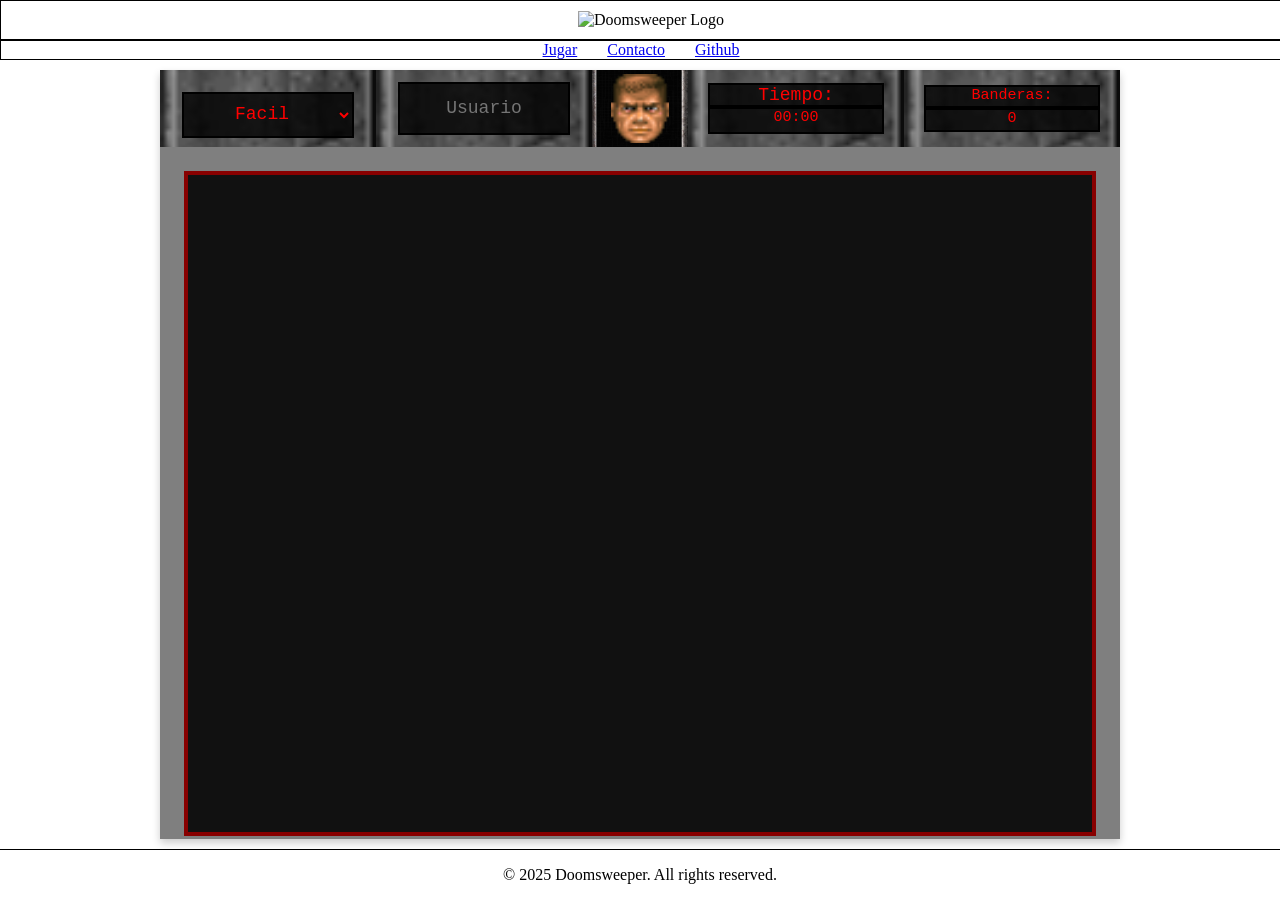
==== index.html @ 441636d2 "Correccion de sources" ====
<!DOCTYPE html>
<head>
    <meta charset="UTF-8">
    <meta name="viewport" content="width=device-width, initial-scale=1.0">
    <title>Doomsweeper</title>
    <link rel="icon" href="./resources/images/favicon.ico" type="image/x-icon">
    <link rel="stylesheet" href="./styles/normalize.css">
    <link rel="stylesheet" href="./styles/index.css">
    <script src="./scripts/modalFunctionality.js" defer></script>
    <script src="./scripts/gridBuilder.js" defer></script>
</head>
<body>
    <div class="Header">
        <div class="HeaderTop">
            <img src="./resources/images/logo.png" alt="Doomsweeper Logo" class="Logo">
        </div>
        <div class="HeaderNav">
            <ul>
                <li><a href="./index.html">Jugar</a></li>
                <li><a href="./contacto.html">Contacto</a></li>
                <li><a href="https://github.com/RegiardoManuel3an/Doomsweeper-Bassi_Regiardo">Github</a></li>
            </ul>
        </div>
    </div>
    <div class="Content">
        <div class="VideoContainer">
            <video autoplay loop muted disablepictureinpicture>
                <source src="./resources/videos/background.mp4" type="video/mp4">
            </video>
            <div class="GameWindow">
                <div class="GameHUD">
                    <div class ="GameHUDOptions">
                        <select id="difficultySelect">
                            <option value="easy">Facil</option>
                            <option value="medium">Medio</option>
                            <option value="hard">Dificil</option>
                        </select>
                    </div>
                    <div class="GameHUDUsername">
                        <input type="text" id="usernameInput" placeholder="Usuario">
                    </div>
                    <div class="GameHUDDoomGuy">
                        <img src="./resources/images/hudTextures/doomGuyIdle.png" alt="Doom Guy" class="DoomGuyIMG">
                    </div>
                    <div class="GameHUDTimer">
                        <span>Tiempo:</span>
                        <placeholder id="timerPlaceholder">00:00</placeholder>
                    </div>
                    <div class="GameHUDFlags">
                        <span>Banderas:</span>
                        <span id="flagsCount">0</span>
                    </div>
                </div>
                <div class="GameContent">
                    <div id="GameGrid">
                        
                    </div>
                </div>
            </div>
        </div>
    </div>
    <div class="Footer">
        <p>&copy; 2025 Doomsweeper. All rights reserved.</p>
    </div>
    <div id="AlertModal" class="modal">
        <div class="modal-content">
            <span class="close-button" onclick="closeModal()">&times;</span>
            <h2 id="modalTitle"></h2>
            <p id="modalMessage"></p>
            <button id="restartButton" onclick="playAgain()">Jugar de Nuevo</button>
        </div>
    </div>
</body>
</html>
---- styles/index.css ----
@font-face {
    font-family: "DooM";
    src: url("https://db.onlinewebfonts.com/t/d398da6faddf8911ef608f1e8ee6ed37.eot");
    src: url("https://db.onlinewebfonts.com/t/d398da6faddf8911ef608f1e8ee6ed37.eot?#iefix")format("embedded-opentype"),
    url("https://db.onlinewebfonts.com/t/d398da6faddf8911ef608f1e8ee6ed37.woff2")format("woff2"),
    url("https://db.onlinewebfonts.com/t/d398da6faddf8911ef608f1e8ee6ed37.woff")format("woff"),
    url("https://db.onlinewebfonts.com/t/d398da6faddf8911ef608f1e8ee6ed37.ttf")format("truetype"),
    url("https://db.onlinewebfonts.com/t/d398da6faddf8911ef608f1e8ee6ed37.svg#DooM")format("svg");
}

html, body {
  margin: 0;
  padding: 0;
  height: 100%;
}

body {
  display: flex;
  flex-direction: column;
  height: 100vh;
  overflow: hidden;
}

.Header {
  flex: 0 0 auto;
  /*display: flex;
  flex-direction: column;
  align-items: center;
  justify-content: center;
  width: 100%;
  height: 30%;*/
}

.HeaderTop {
    display: flex;
    flex-direction: row;
    align-items: center;
    justify-content: center;
    width: 100%;
    padding: 10px;
    border: solid 1px #000;
}

.HeaderNav{
    display: flex;
    flex-direction: row;
    align-items: center;
    justify-content: center;
    flex-wrap: nowrap;
    width: 100%;
    border: solid 1px #000;
}

.HeaderNav ul {
    display: flex;
    flex-direction: row;
    align-items: center;
    justify-content: center;
    padding: 0;
    margin: 0;
}

.HeaderNav li {
    list-style: none;
    margin: 0 15px;
}

.Content {
  flex: 1 1 auto;
  display: flex;
  display: column;
  flex-direction: column;
  justify-content: center;
  align-items: center;
  overflow: hidden;
  /*width: 100%;
  height: 60%;
  margin: 0 auto;*/
}

.Footer {
  flex: 0 0 auto;
  display: flex;
  flex-direction: column;
  align-items: center;
  justify-content: center;
  /*width: 100%;
  height: 10%;
  padding: 10px;*/
  border-top: solid 1px #000;
}

.VideoContainer {
    position: relative;
    width: 100vw;
    height: 100vh;
    overflow: hidden;
    padding: 10px;
}

.VideoContainer video {
    display: none;
}

.GameWindow {
    position: relative;
    width: 100%;
    height: 100%;
    margin: 0 auto;
    background-color: #ffffffcc;
    box-shadow: 0 4px 8px #00000033;
    display: flex;
    flex-direction: column;
}

.GameContent {
    display: flex;
    flex: 1 1 auto;
    max-width: 100%;
    max-height: 100%;
    height: 100%;
    width: 100%;
    overflow: auto;
    /*height: 90%;
    width: 100%;*/
    background-color: rgba(0, 0, 0, 0.5);
}

#GameGrid {
    display: grid;
    grid-template-columns: repeat(8, 1fr);
    grid-template-rows: repeat(8, 1fr);
    background-color: #111;
    border: 4px solid #880000;
    margin: 2.5% 2.5% 2.5% 2.5%;
    width: 95%;
    height: 95%;
}

.cell {
  height: 100%;
  width: 100%;
  background-image: url('../resources/images/cellTextures/cell.png');
  background-size: cover; 
  border: 1px solid #222; 
  display: flex;
  align-items: center;
  justify-content: center;
  padding: 0;
  margin: 0;
  box-sizing: border-box;
  color: white;
  font-family: monospace;
  font-weight: bold;
  font-size: 16px;
  cursor: pointer;
}

.cell.revealed {
  background-image: url('../resources/images/cellTextures/cellRevealed.png');
  background-size: cover;
  background-position: center;
  background-repeat: no-repeat;
  font-family: "DooM", monospace;
  font-size: large;
  color: rgb(155, 10, 10);
  background-color: #999;
  cursor: default;
}

.cell.bomb {
  background-image: url('../resources/images/cellTextures/cellBomb.png');
  background-size: cover;
  background-position: center;
  background-repeat: no-repeat;
}

.cell.flagged {
  background-image: url('../resources/images/cellTextures/cellFlagged.png');
  background-size: cover;
  background-position: center;
  background-repeat: no-repeat;
}

.GameHUD {
  display: flex;
  flex-direction: row;
  align-items: center;
  justify-items: center;
  height: 10%;
  width: 100%;
}

.GameHUDOptions {
  height: 100%;
  width: 22.5%;
  background-image: url('../resources/images/hudTextures/hudBoxBackground1.png');
  background-size: cover;
  background-position: center;
  background-repeat: no-repeat;
}

.GameHUDOptions select {
  width: 80%;
  height: 60%;
  margin: 10% 10%;
  text-align: center;
  background-color: #000000cc;
  color: #ff0000;
  font-family: 'DooM', monospace;
  font-size: 18px;
  border: solid 2px #000;
  outline: none;
}

.GameHUDUsername {
  display: flex;
  align-items: center;
  justify-content: center;
  height: 100%;
  width: 22.5%;
  background-image: url('../resources/images/hudTextures/hudBoxBackground1.png');
  background-size: cover;
  background-position: center;
  background-repeat: no-repeat;
}

.GameHUDUsername input {
  width: 80%;
  height: 60%;
  margin: 10% 10%;
  text-align: center;
  background-color: #000000cc;
  color: #ff0000;
  font-family: 'DooM', monospace;
  font-size: 18px;
  border: solid 2px #000;
  outline: none;
}

.GameHUDDoomGuy {
  display: flex;
  align-items: center;
  justify-content: center;
  height: 100%;
  width: 10%;
  background-image: url('../resources/images/hudTextures/doomGuyBox.PNG');
  background-size: cover;
  background-position: center;
  background-repeat: no-repeat;
}

.GameHUDDoomGuy img {
  width: 60%;
  height: auto;
}

.GameHUDDoomGuy:hover {
  cursor: pointer;
  transform: scale(1.1);
  transition: transform 0.3s ease;
  border: solid 1px yellow;
}

.GameHUDDoomGuy:active {
  transform: scale(1);
  transition: transform 0.1s ease;
}

.GameHUDTimer {
  display: flex;
  flex-direction: column;
  align-items: center;
  justify-content: center;
  height: 100%;
  width: 22.5%;
  background-image: url('../resources/images/hudTextures/hudBoxBackground1.png');
  background-size: cover;
  background-position: center;
  background-repeat: no-repeat;
}

.GameHUDTimer span {
  width: 80%;
  height: 25%;
  text-align: center;
  background-color: #000000cc;
  color: #ff0000;
  font-family: 'DooM', monospace;
  font-size: 18px;
  border: solid 2px #000;
  outline: none;
}

.GameHUDTimer #timerPlaceholder {
  width: 80%;
  height: 30%;
  text-align: center;
  background-color: #000000cc;
  color: #ff0000;
  font-family: 'DooM', monospace;
  font-size: 15px;
  border: solid 2px #000;
  outline: none;
}

.GameHUDFlags {
  display: flex;
  flex-direction: column;
  align-items: center;
  justify-content: center;
  height: 100%;
  width: 22.5%;
  background-image: url('../resources/images/hudTextures/hudBoxBackground1.png');
  background-size: cover;
  background-position: center;
  background-repeat: no-repeat;
}

.GameHUDFlags span {
  width: 80%;
  height: 25%;
  text-align: center;
  background-color: #000000cc;
  color: #ff0000;
  font-family: 'DooM', monospace;
  font-size: 15px;
  border: solid 2px #000;
  outline: none;
}

.modal {
  display: none;
  position: fixed;
  z-index: 999;
  left: 0; top: 0;
  width: 100%; height: 100%;
  font-family: 'DooM', monospace;
}

.modal-content {
  background-color: #fefefecc;
  margin: 10% auto;
  padding: 20px;
  width: 300px;
  border-radius: 10px;
  text-align: center;
  box-shadow: 0 0 10px black;
  position: relative;
}

.close-button {
  position: absolute;
  top: 10px; right: 15px;
  font-size: 24px;
  font-family: 'Courier New', Courier, monospace;
  cursor: pointer;
  color: #000;
}

.close-button:hover {
  color: #000;
}

.modal button {
  margin: 20px auto;
  padding: 10px 15px;
  font-weight: bold;
  background: #444;
  color: white;
  border: none;
  border-radius: 5px;
  cursor: pointer;
}

.modal button:hover {
  background: #222;
}

@media screen and (min-width: 768px) {
    .VideoContainer video {
    display: flex;
    position: absolute;
    top: 0;
    left: 0;
    width: 100%;
    height: 100%;
    object-fit: fill;
    z-index: -1;
    }

    .VideoContainer {
        width: 100%;
        height: 100vh;
    }

    .GameWindow {
        width: auto;
        max-width: 40em;
        height: 100%;
    }
}

@media screen and (min-width: 1024px) {
    .GameWindow {
        width: 60em;
        max-width: 60em;
        height: 100%;
    }

    .GameContent {
        height: 90%;
        width: 100%;
    }
}
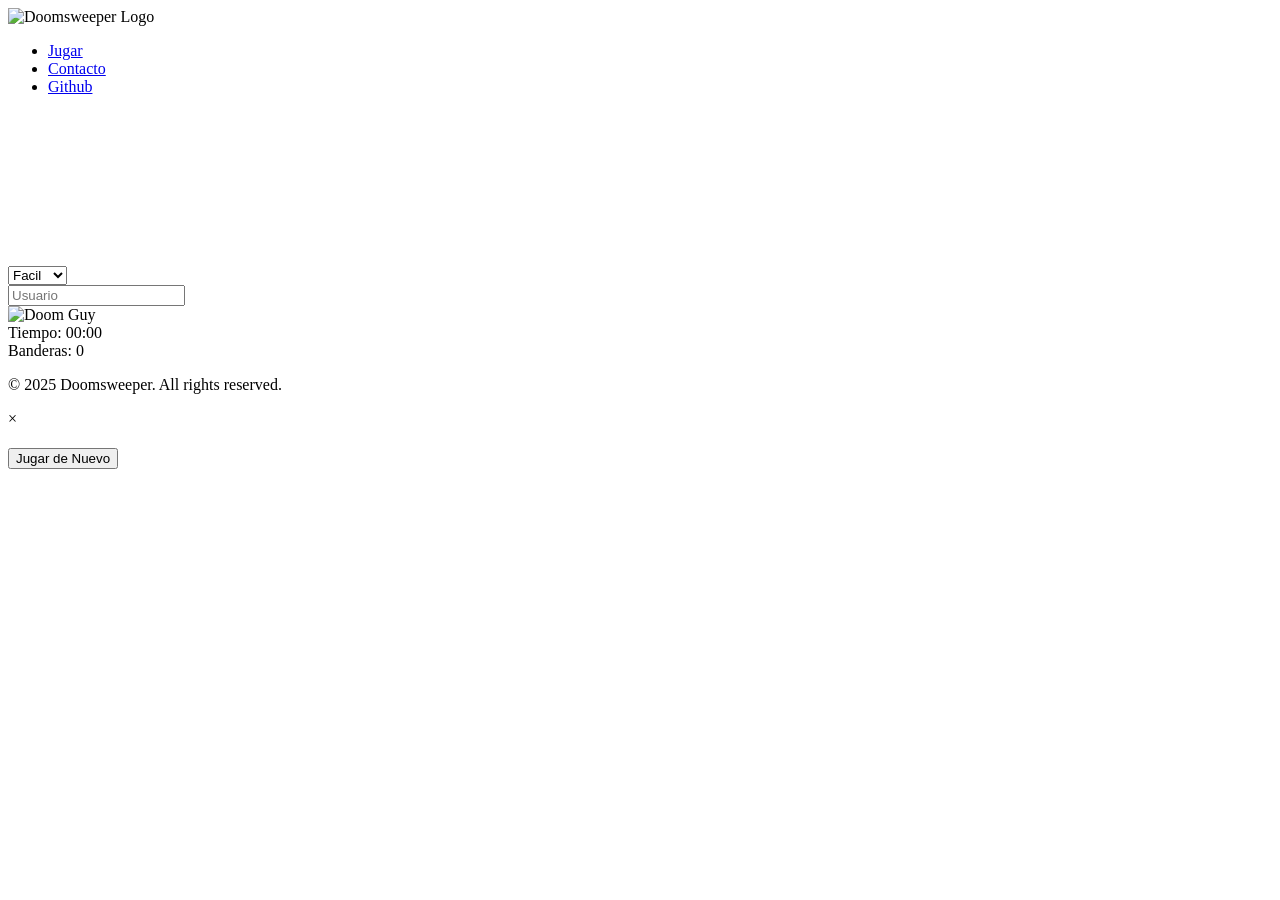
==== commit 2daace7d: "Correcion de Sources" ====
--- a/index.html
+++ b/index.html
@@ -3,21 +3,21 @@
     <meta charset="UTF-8">
     <meta name="viewport" content="width=device-width, initial-scale=1.0">
     <title>Doomsweeper</title>
-    <link rel="icon" href="./resources/images/favicon.ico" type="image/x-icon">
-    <link rel="stylesheet" href="./styles/normalize.css">
-    <link rel="stylesheet" href="./styles/index.css">
-    <script src="./scripts/modalFunctionality.js" defer></script>
-    <script src="./scripts/gridBuilder.js" defer></script>
+    <link rel="icon" href="/Doomsweeper-Bassi_Regiardo/resources/images/favicon.ico" type="image/x-icon">
+    <link rel="stylesheet" href="/Doomsweeper-Bassi_Regiardo/styles/normalize.css">
+    <link rel="stylesheet" href="/Doomsweeper-Bassi_Regiardo/styles/index.css">
+    <script src="/Doomsweeper-Bassi_Regiardo/scripts/modalFunctionality.js" defer></script>
+    <script src="/Doomsweeper-Bassi_Regiardo/scripts/gridBuilder.js" defer></script>
 </head>
 <body>
     <div class="Header">
         <div class="HeaderTop">
-            <img src="./resources/images/logo.png" alt="Doomsweeper Logo" class="Logo">
+            <img src="/Doomsweeper-Bassi_Regiardo/resources/images/logo.png" alt="Doomsweeper Logo" class="Logo">
         </div>
         <div class="HeaderNav">
             <ul>
-                <li><a href="./index.html">Jugar</a></li>
-                <li><a href="./contacto.html">Contacto</a></li>
+                <li><a href="/Doomsweeper-Bassi_Regiardo/index.html">Jugar</a></li>
+                <li><a href="/Doomsweeper-Bassi_Regiardo/contacto.html">Contacto</a></li>
                 <li><a href="https://github.com/RegiardoManuel3an/Doomsweeper-Bassi_Regiardo">Github</a></li>
             </ul>
         </div>
@@ -25,7 +25,7 @@
     <div class="Content">
         <div class="VideoContainer">
             <video autoplay loop muted disablepictureinpicture>
-                <source src="./resources/videos/background.mp4" type="video/mp4">
+                <source src="/Doomsweeper-Bassi_Regiardo/resources/videos/background.mp4" type="video/mp4">
             </video>
             <div class="GameWindow">
                 <div class="GameHUD">
@@ -40,7 +40,7 @@
                         <input type="text" id="usernameInput" placeholder="Usuario">
                     </div>
                     <div class="GameHUDDoomGuy">
-                        <img src="./resources/images/hudTextures/doomGuyIdle.png" alt="Doom Guy" class="DoomGuyIMG">
+                        <img src="/Doomsweeper-Bassi_Regiardo/resources/images/hudTextures/doomGuyIdle.png" alt="Doom Guy" class="DoomGuyIMG">
                     </div>
                     <div class="GameHUDTimer">
                         <span>Tiempo:</span>
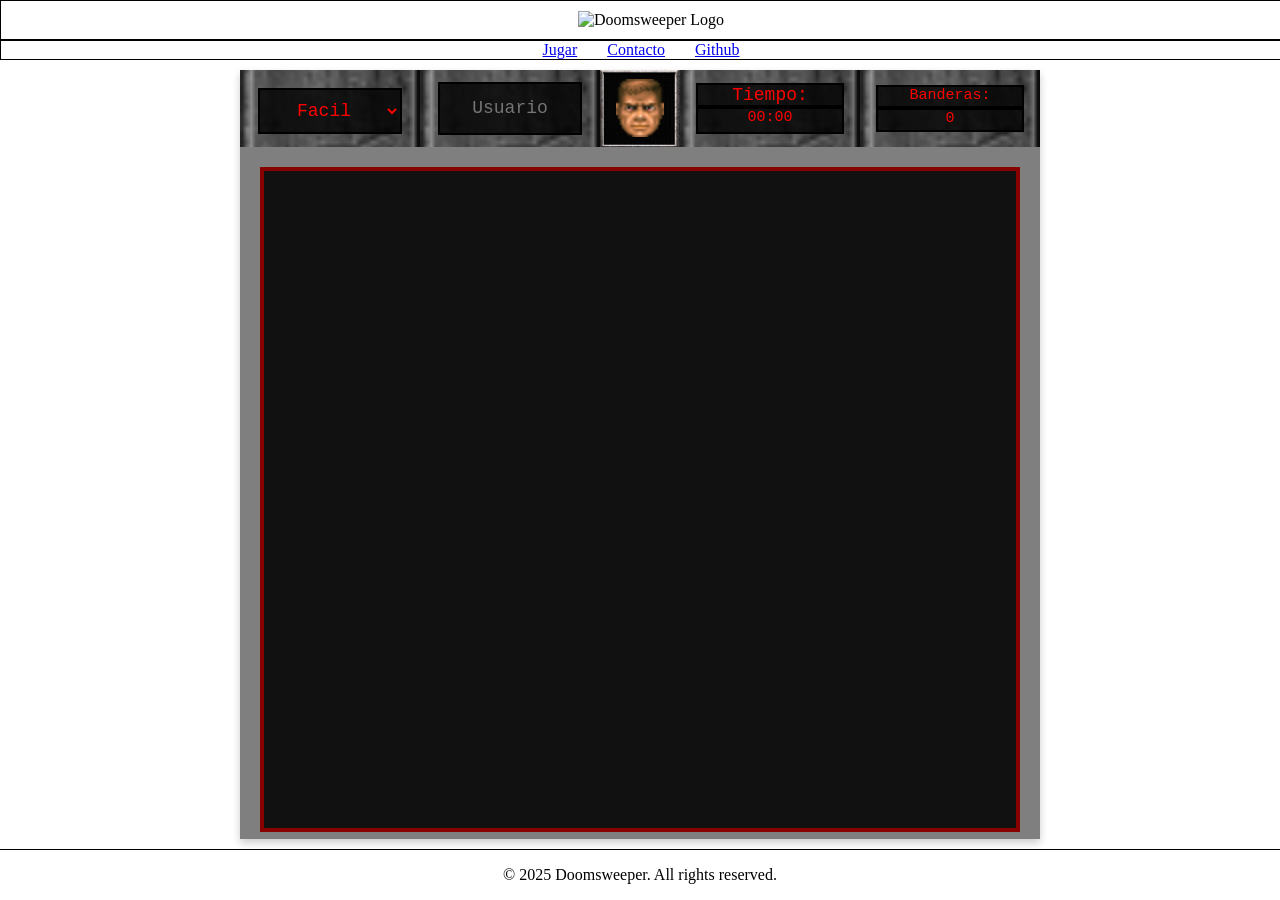
==== commit 22b4907b: "Implementacion de Timer y handler para deploy local/github" ====
--- a/index.html
+++ b/index.html
@@ -3,21 +3,21 @@
     <meta charset="UTF-8">
     <meta name="viewport" content="width=device-width, initial-scale=1.0">
     <title>Doomsweeper</title>
-    <link rel="icon" href="/Doomsweeper-Bassi_Regiardo/resources/images/favicon.ico" type="image/x-icon">
-    <link rel="stylesheet" href="/Doomsweeper-Bassi_Regiardo/styles/normalize.css">
-    <link rel="stylesheet" href="/Doomsweeper-Bassi_Regiardo/styles/index.css">
-    <script src="/Doomsweeper-Bassi_Regiardo/scripts/modalFunctionality.js" defer></script>
-    <script src="/Doomsweeper-Bassi_Regiardo/scripts/gridBuilder.js" defer></script>
+    <link rel="icon" href="resources/images/favicon.ico" type="image/x-icon">
+    <link rel="stylesheet" href="styles/normalize.css">
+    <link rel="stylesheet" href="styles/index.css">
+    <script src="scripts/modalFunctionality.js" defer></script>
+    <script src="scripts/gridBuilder.js" defer></script>
 </head>
 <body>
     <div class="Header">
         <div class="HeaderTop">
-            <img src="/Doomsweeper-Bassi_Regiardo/resources/images/logo.png" alt="Doomsweeper Logo" class="Logo">
+            <img src="resources/images/logo.png" alt="Doomsweeper Logo" class="Logo">
         </div>
         <div class="HeaderNav">
             <ul>
-                <li><a href="/Doomsweeper-Bassi_Regiardo/index.html">Jugar</a></li>
-                <li><a href="/Doomsweeper-Bassi_Regiardo/contacto.html">Contacto</a></li>
+                <li><a href="index.html">Jugar</a></li>
+                <li><a href="contacto.html">Contacto</a></li>
                 <li><a href="https://github.com/RegiardoManuel3an/Doomsweeper-Bassi_Regiardo">Github</a></li>
             </ul>
         </div>
@@ -25,7 +25,7 @@
     <div class="Content">
         <div class="VideoContainer">
             <video autoplay loop muted disablepictureinpicture>
-                <source src="/Doomsweeper-Bassi_Regiardo/resources/videos/background.mp4" type="video/mp4">
+                <source src="resources/videos/background.mp4" type="video/mp4">
             </video>
             <div class="GameWindow">
                 <div class="GameHUD">
@@ -40,7 +40,7 @@
                         <input type="text" id="usernameInput" placeholder="Usuario">
                     </div>
                     <div class="GameHUDDoomGuy">
-                        <img src="/Doomsweeper-Bassi_Regiardo/resources/images/hudTextures/doomGuyIdle.png" alt="Doom Guy" class="DoomGuyIMG">
+                        <img src="resources/images/hudTextures/doomGuyIdle.png" alt="Doom Guy" class="DoomGuyIMG">
                     </div>
                     <div class="GameHUDTimer">
                         <span>Tiempo:</span>
--- a/styles/index.css
+++ b/styles/index.css
@@ -0,0 +1,415 @@
+@font-face {
+    font-family: "DooM";
+    src: url("https://db.onlinewebfonts.com/t/d398da6faddf8911ef608f1e8ee6ed37.eot");
+    src: url("https://db.onlinewebfonts.com/t/d398da6faddf8911ef608f1e8ee6ed37.eot?#iefix")format("embedded-opentype"),
+    url("https://db.onlinewebfonts.com/t/d398da6faddf8911ef608f1e8ee6ed37.woff2")format("woff2"),
+    url("https://db.onlinewebfonts.com/t/d398da6faddf8911ef608f1e8ee6ed37.woff")format("woff"),
+    url("https://db.onlinewebfonts.com/t/d398da6faddf8911ef608f1e8ee6ed37.ttf")format("truetype"),
+    url("https://db.onlinewebfonts.com/t/d398da6faddf8911ef608f1e8ee6ed37.svg#DooM")format("svg");
+}
+
+html, body {
+  margin: 0;
+  padding: 0;
+  height: 100%;
+}
+
+body {
+  display: flex;
+  flex-direction: column;
+  height: 100vh;
+  overflow: hidden;
+}
+
+.Header {
+  flex: 0 0 auto;
+  /*display: flex;
+  flex-direction: column;
+  align-items: center;
+  justify-content: center;
+  width: 100%;
+  height: 30%;*/
+}
+
+.HeaderTop {
+    display: flex;
+    flex-direction: row;
+    align-items: center;
+    justify-content: center;
+    width: 100%;
+    padding: 10px;
+    border: solid 1px #000;
+}
+
+.HeaderNav{
+    display: flex;
+    flex-direction: row;
+    align-items: center;
+    justify-content: center;
+    flex-wrap: nowrap;
+    width: 100%;
+    border: solid 1px #000;
+}
+
+.HeaderNav ul {
+    display: flex;
+    flex-direction: row;
+    align-items: center;
+    justify-content: center;
+    padding: 0;
+    margin: 0;
+}
+
+.HeaderNav li {
+    list-style: none;
+    margin: 0 15px;
+}
+
+.Content {
+  flex: 1 1 auto;
+  display: flex;
+  display: column;
+  flex-direction: column;
+  justify-content: center;
+  align-items: center;
+  overflow: hidden;
+  /*width: 100%;
+  height: 60%;
+  margin: 0 auto;*/
+}
+
+.Footer {
+  flex: 0 0 auto;
+  display: flex;
+  flex-direction: column;
+  align-items: center;
+  justify-content: center;
+  /*width: 100%;
+  height: 10%;
+  padding: 10px;*/
+  border-top: solid 1px #000;
+}
+
+.VideoContainer {
+    position: relative;
+    width: 100vw;
+    height: 100vh;
+    overflow: hidden;
+    padding: 10px;
+}
+
+.VideoContainer video {
+    display: none;
+}
+
+.GameWindow {
+    position: relative;
+    width: 100%;
+    height: 100%;
+    margin: 0 auto;
+    background-color: #ffffffcc;
+    box-shadow: 0 4px 8px #00000033;
+    display: flex;
+    flex-direction: column;
+}
+
+.GameContent {
+    display: flex;
+    flex: 1 1 auto;
+    max-width: 100%;
+    max-height: 100%;
+    height: 100%;
+    width: 100%;
+    overflow: auto;
+    /*height: 90%;
+    width: 100%;*/
+    background-color: rgba(0, 0, 0, 0.5);
+}
+
+#GameGrid {
+    display: grid;
+    grid-template-columns: repeat(8, 1fr);
+    grid-template-rows: repeat(8, 1fr);
+    background-color: #111;
+    border: 4px solid #880000;
+    margin: 2.5% 2.5% 2.5% 2.5%;
+    width: 95%;
+    height: 95%;
+}
+
+.cell {
+  height: 100%;
+  width: 100%;
+  background-image: url('/resources/images/cellTextures/cell.png');
+  background-size: cover; 
+  border: 1px solid #222; 
+  display: flex;
+  align-items: center;
+  justify-content: center;
+  padding: 0;
+  margin: 0;
+  box-sizing: border-box;
+  color: white;
+  font-family: monospace;
+  font-weight: bold;
+  font-size: 16px;
+  cursor: pointer;
+}
+
+.cell.revealed {
+  background-image: url('/resources/images/cellTextures/cellRevealed.png');
+  background-size: auto;
+  background-position: center;
+  background-repeat: no-repeat;
+  font-family: "DooM", monospace;
+  font-size: large;
+  color: rgb(155, 10, 10);
+  background-color: #999;
+  cursor: default;
+}
+
+.cell.bomb {
+  background-image: url('/resources/images/cellTextures/cellBomb.png');
+  background-size: contain;
+  background-position: center;
+  background-repeat: no-repeat;
+}
+
+.cell.flagged {
+  background-image: url('/resources/images/cellTextures/cellFlagged.png');
+  background-size: cover;
+  background-position: center;
+  background-repeat: no-repeat;
+}
+
+.GameHUD {
+  display: flex;
+  flex-direction: row;
+  align-items: center;
+  justify-items: center;
+  height: 10%;
+  width: 100%;
+}
+
+.GameHUDOptions {
+  height: 100%;
+  width: 22.5%;
+  background-image: url('/resources/images/hudTextures/hudBoxBackground1.png');
+  background-size: cover;
+  background-position: center;
+  background-repeat: no-repeat;
+}
+
+.GameHUDOptions select {
+  width: 80%;
+  height: 60%;
+  margin: 10% 10%;
+  text-align: center;
+  background-color: #000000cc;
+  color: #ff0000;
+  font-family: 'DooM', monospace;
+  font-size: 18px;
+  border: solid 2px #000;
+  outline: none;
+}
+
+.GameHUDUsername {
+  display: flex;
+  align-items: center;
+  justify-content: center;
+  height: 100%;
+  width: 22.5%;
+  background-image: url('/resources/images/hudTextures/hudBoxBackground1.png');
+  background-size: cover;
+  background-position: center;
+  background-repeat: no-repeat;
+}
+
+.GameHUDUsername input {
+  width: 80%;
+  height: 60%;
+  margin: 10% 10%;
+  text-align: center;
+  background-color: #000000cc;
+  color: #ff0000;
+  font-family: 'DooM', monospace;
+  font-size: 18px;
+  border: solid 2px #000;
+  outline: none;
+}
+
+.GameHUDDoomGuy {
+  display: flex;
+  align-items: center;
+  justify-content: center;
+  height: 100%;
+  width: 10%;
+  background-image: url('/resources/images/hudTextures/doomGuyBox.PNG');
+  background-size: cover;
+  background-position: center;
+  background-repeat: no-repeat;
+}
+
+.GameHUDDoomGuy img {
+  width: 60%;
+  height: auto;
+}
+
+.GameHUDDoomGuy:hover {
+  cursor: pointer;
+  transform: scale(1.1);
+  transition: transform 0.3s ease;
+  border: solid 1px yellow;
+}
+
+.GameHUDDoomGuy:active {
+  transform: scale(1);
+  transition: transform 0.1s ease;
+}
+
+.GameHUDTimer {
+  display: flex;
+  flex-direction: column;
+  align-items: center;
+  justify-content: center;
+  height: 100%;
+  width: 22.5%;
+  background-image: url('/resources/images/hudTextures/hudBoxBackground1.png');
+  background-size: cover;
+  background-position: center;
+  background-repeat: no-repeat;
+}
+
+.GameHUDTimer span {
+  width: 80%;
+  height: 25%;
+  text-align: center;
+  background-color: #000000cc;
+  color: #ff0000;
+  font-family: 'DooM', monospace;
+  font-size: 18px;
+  border: solid 2px #000;
+  outline: none;
+}
+
+.GameHUDTimer #timerPlaceholder {
+  width: 80%;
+  height: 30%;
+  text-align: center;
+  background-color: #000000cc;
+  color: #ff0000;
+  font-family: 'DooM', monospace;
+  font-size: 15px;
+  border: solid 2px #000;
+  outline: none;
+}
+
+.GameHUDFlags {
+  display: flex;
+  flex-direction: column;
+  align-items: center;
+  justify-content: center;
+  height: 100%;
+  width: 22.5%;
+  background-image: url('/resources/images/hudTextures/hudBoxBackground1.png');
+  background-size: cover;
+  background-position: center;
+  background-repeat: no-repeat;
+}
+
+.GameHUDFlags span {
+  width: 80%;
+  height: 25%;
+  text-align: center;
+  background-color: #000000cc;
+  color: #ff0000;
+  font-family: 'DooM', monospace;
+  font-size: 15px;
+  border: solid 2px #000;
+  outline: none;
+}
+
+.modal {
+  display: none;
+  position: fixed;
+  z-index: 999;
+  left: 0; top: 0;
+  width: 100%; height: 100%;
+  font-family: 'DooM', monospace;
+}
+
+.modal-content {
+  background-color: #fefefecc;
+  margin: 10% auto;
+  padding: 20px;
+  width: 300px;
+  border-radius: 10px;
+  text-align: center;
+  box-shadow: 0 0 10px black;
+  position: relative;
+}
+
+.close-button {
+  position: absolute;
+  top: 10px; right: 15px;
+  font-size: 24px;
+  font-family: 'Courier New', Courier, monospace;
+  cursor: pointer;
+  color: #000;
+}
+
+.close-button:hover {
+  color: #000;
+}
+
+.modal button {
+  margin: 20px auto;
+  padding: 10px 15px;
+  font-weight: bold;
+  background: #444;
+  color: white;
+  border: none;
+  border-radius: 5px;
+  cursor: pointer;
+}
+
+.modal button:hover {
+  background: #222;
+}
+
+@media screen and (min-width: 768px) {
+    .VideoContainer video {
+    display: flex;
+    position: absolute;
+    top: 0;
+    left: 0;
+    width: 100%;
+    height: 100%;
+    object-fit: fill;
+    z-index: -1;
+    }
+
+    .VideoContainer {
+        width: 100%;
+        height: 100vh;
+    }
+
+    .GameWindow {
+        width: 40em;
+        max-width: 40em;
+        height: 100%;
+    }
+}
+
+@media screen and (min-width: 1024px) {
+    .GameWindow {
+        width: 50em;
+        max-width: 60em;
+        height: 100%;
+    }
+
+    .GameContent {
+        height: 90%;
+        width: 100%;
+    }
+}
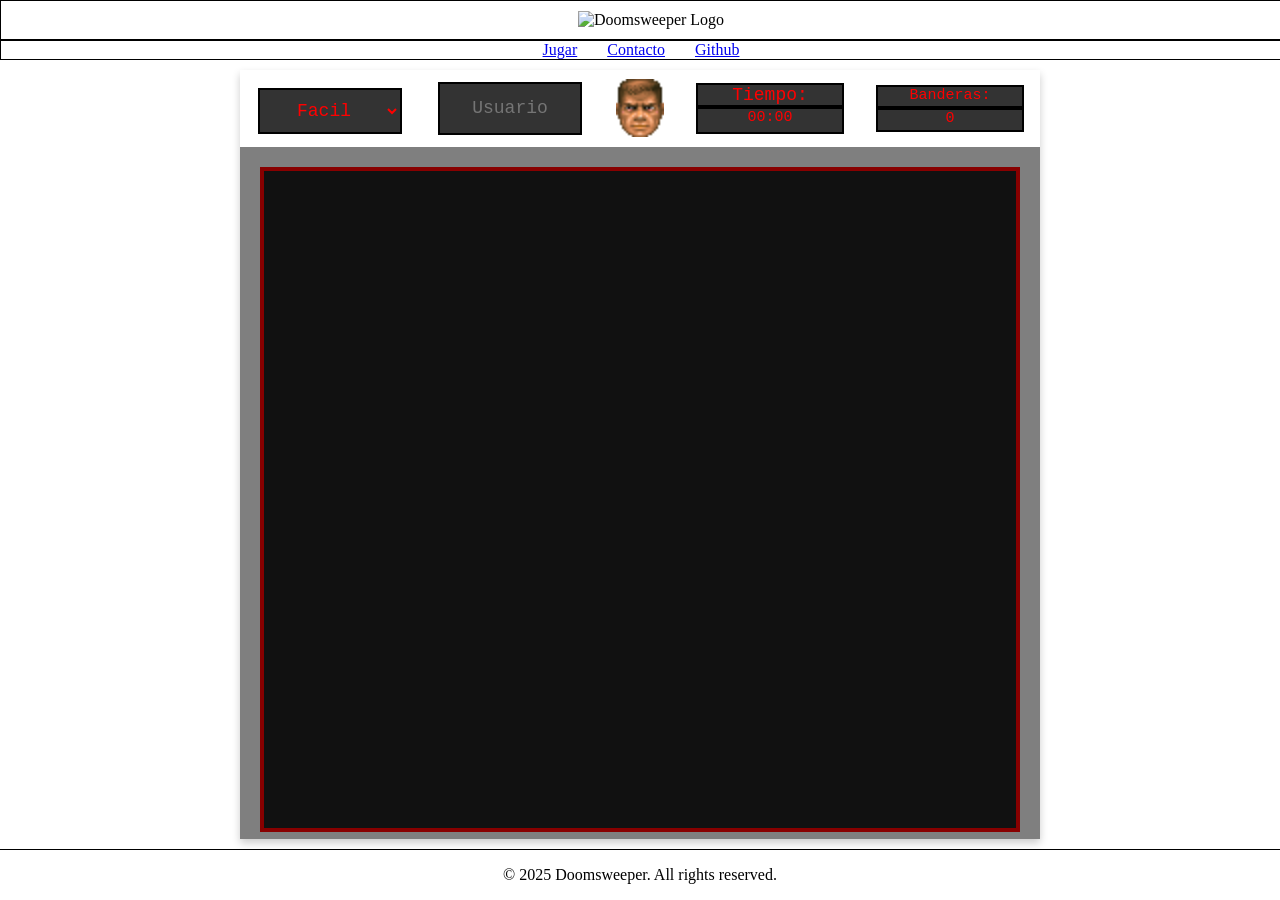
==== commit 09ade43d: "Sonidos y Gifs, correccion de diseños" ====
--- a/index.html
+++ b/index.html
@@ -10,6 +10,9 @@
     <script src="scripts/gridBuilder.js" defer></script>
 </head>
 <body>
+    <audio autoplay loop volume="0.2">
+        <source src="resources/audio/Doom OST - E1M1 - At Doom's Gate.mp3" type="audio/mpeg3">
+    </audio>
     <div class="Header">
         <div class="HeaderTop">
             <img src="resources/images/logo.png" alt="Doomsweeper Logo" class="Logo">
@@ -70,5 +73,17 @@
             <button id="restartButton" onclick="playAgain()">Jugar de Nuevo</button>
         </div>
     </div>
+    <div id="ScoreboardModal" class="modal">
+        <div class="modal-content">
+            <span class="close-button" onclick="closeScoreboardModal()">&times;</span>
+            <h2>Scoreboard</h2>
+             <div style="margin-bottom: 10px;">
+                <button onclick="sortScoreboardBy('date')">Ordenar por Fecha</button>
+                <button onclick="sortScoreboardBy('time')">Ordenar por Tiempo</button>
+            </div>
+            <div id="scoreboardContent"></div>
+            <button onclick="closeScoreboardModal()">Cerrar</button>
+        </div>
+    </div>
 </body>
 </html>
--- a/styles/index.css
+++ b/styles/index.css
@@ -140,7 +140,7 @@
 .cell {
   height: 100%;
   width: 100%;
-  background-image: url('/resources/images/cellTextures/cell.png');
+  background-image: url('resources/images/cellTextures/cell.png');
   background-size: cover; 
   border: 1px solid #222; 
   display: flex;
@@ -157,7 +157,7 @@
 }
 
 .cell.revealed {
-  background-image: url('/resources/images/cellTextures/cellRevealed.png');
+  background-image: url('resources/images/cellTextures/cellRevealed.png');
   background-size: auto;
   background-position: center;
   background-repeat: no-repeat;
@@ -169,14 +169,15 @@
 }
 
 .cell.bomb {
-  background-image: url('/resources/images/cellTextures/cellBomb.png');
   background-size: contain;
+  background-image: url('resources/images/cellTextures/cellBomb.png');
+  background-size: cover;
   background-position: center;
   background-repeat: no-repeat;
 }
 
 .cell.flagged {
-  background-image: url('/resources/images/cellTextures/cellFlagged.png');
+  background-image: url('resources/images/cellTextures/cellFlagged.png');
   background-size: cover;
   background-position: center;
   background-repeat: no-repeat;
@@ -194,7 +195,7 @@
 .GameHUDOptions {
   height: 100%;
   width: 22.5%;
-  background-image: url('/resources/images/hudTextures/hudBoxBackground1.png');
+  background-image: url('resources/images/hudTextures/hudBoxBackground1.png');
   background-size: cover;
   background-position: center;
   background-repeat: no-repeat;
@@ -219,7 +220,7 @@
   justify-content: center;
   height: 100%;
   width: 22.5%;
-  background-image: url('/resources/images/hudTextures/hudBoxBackground1.png');
+  background-image: url('resources/images/hudTextures/hudBoxBackground1.png');
   background-size: cover;
   background-position: center;
   background-repeat: no-repeat;
@@ -244,7 +245,7 @@
   justify-content: center;
   height: 100%;
   width: 10%;
-  background-image: url('/resources/images/hudTextures/doomGuyBox.PNG');
+  background-image: url('resources/images/hudTextures/doomGuyBox.PNG');
   background-size: cover;
   background-position: center;
   background-repeat: no-repeat;
@@ -274,7 +275,7 @@
   justify-content: center;
   height: 100%;
   width: 22.5%;
-  background-image: url('/resources/images/hudTextures/hudBoxBackground1.png');
+  background-image: url('resources/images/hudTextures/hudBoxBackground1.png');
   background-size: cover;
   background-position: center;
   background-repeat: no-repeat;
@@ -311,7 +312,7 @@
   justify-content: center;
   height: 100%;
   width: 22.5%;
-  background-image: url('/resources/images/hudTextures/hudBoxBackground1.png');
+  background-image: url('resources/images/hudTextures/hudBoxBackground1.png');
   background-size: cover;
   background-position: center;
   background-repeat: no-repeat;
@@ -376,6 +377,31 @@
 .modal button:hover {
   background: #222;
 }
+#ScoreboardModal {
+  position: fixed;
+  top: 0;
+  right: 0;
+  bottom: 0;
+  background-color: rgba(0, 0, 0, 0.6);
+  width: 100%;
+  display: none;
+  justify-content: center;
+  align-items: center;
+  z-index: 999;
+}
+
+/* Contenido del modal */
+#ScoreboardModal .modal-content {
+  background-color: #1c1c1c;
+  color: #f0f0f0;
+  padding: 20px;
+  border-radius: 8px;
+  max-height: 90vh;
+  overflow-y: auto;
+  box-shadow: 0 0 15px #000;
+  width: 90%;
+  max-width: 500px;
+}
 
 @media screen and (min-width: 768px) {
     .VideoContainer video {
@@ -399,8 +425,19 @@
         max-width: 40em;
         height: 100%;
     }
-}
-
+    #ScoreboardModal {
+    justify-content: flex-end;
+    align-items: flex-start;
+    padding: 40px;
+  }
+
+    #ScoreboardModal .modal-content {
+      margin-top: 60px;
+      border-top-left-radius: 0;
+    border-bottom-left-radius: 0;
+    }
+}
+  
 @media screen and (min-width: 1024px) {
     .GameWindow {
         width: 50em;
@@ -412,4 +449,49 @@
         height: 90%;
         width: 100%;
     }
+}
+#ScoreboardModal {
+  display: none;
+  position: fixed;
+  top: 0;
+  left: 0;
+  right: 0;
+  bottom: 0;
+  background-color: rgba(0, 0, 0, 0.6);
+  z-index: 999;
+  justify-content: center;
+  align-items: center;
+  padding: 20px;
+}
+
+/* Modal centrado visualmente */
+#ScoreboardModal .modal-content {
+  margin: 0 auto;
+  width: 90%;
+  max-width: 500px;
+  background-color: #1c1c1c;
+  color: #f0f0f0;
+  padding: 20px;
+  border-radius: 8px;
+  box-shadow: 0 0 15px #000;
+  max-height: 90vh;
+  overflow-y: auto;
+}
+
+/* ✅ Vista TABLET y DESKTOP (derecha tipo sidebar) */
+@media screen and (min-width: 768px) {
+  #ScoreboardModal {
+    justify-content: flex-end;
+    align-items: flex-start;
+    padding: 60px 40px 40px 40px;
+  }
+
+  #ScoreboardModal .modal-content {
+    width: 350px;
+    max-width: 400px;
+    height: auto;
+    margin: 0;
+    border-top-left-radius: 0;
+    border-bottom-left-radius: 0;
+  }
 }
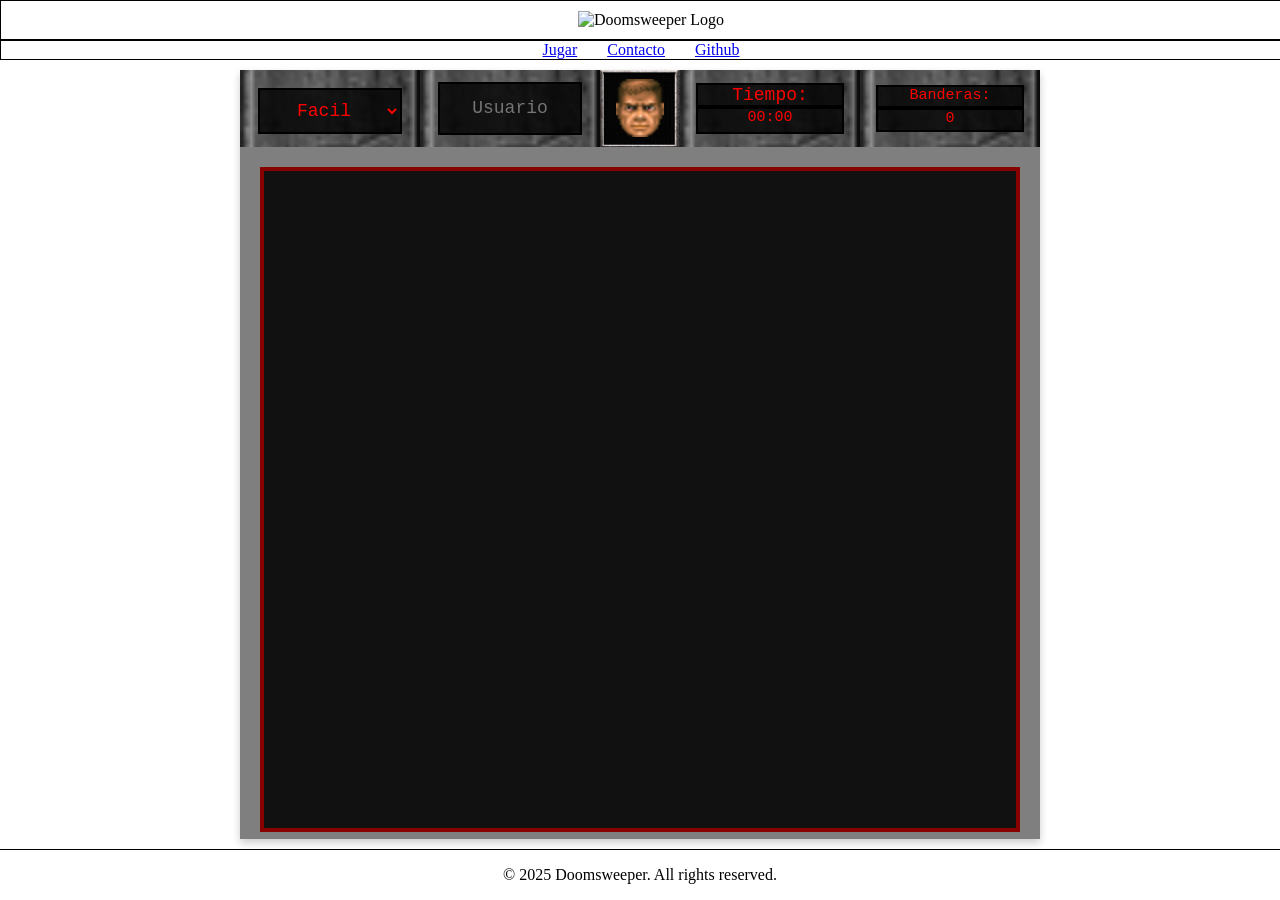
==== commit 962e3643: "Validacion de UserName y Link a Github" ====
--- a/index.html
+++ b/index.html
@@ -21,7 +21,7 @@
             <ul>
                 <li><a href="index.html">Jugar</a></li>
                 <li><a href="contacto.html">Contacto</a></li>
-                <li><a href="https://github.com/RegiardoManuel3an/Doomsweeper-Bassi_Regiardo">Github</a></li>
+                <li><a id="GitHubPage" href="#">Github</a></li>
             </ul>
         </div>
     </div>
--- a/styles/index.css
+++ b/styles/index.css
@@ -140,7 +140,7 @@
 .cell {
   height: 100%;
   width: 100%;
-  background-image: url('resources/images/cellTextures/cell.png');
+  background-image: url("../resources/images/cellTextures/cell.png");
   background-size: cover; 
   border: 1px solid #222; 
   display: flex;
@@ -157,7 +157,7 @@
 }
 
 .cell.revealed {
-  background-image: url('resources/images/cellTextures/cellRevealed.png');
+  background-image: url("../resources/images/cellTextures/cellRevealed.png");
   background-size: auto;
   background-position: center;
   background-repeat: no-repeat;
@@ -170,14 +170,14 @@
 
 .cell.bomb {
   background-size: contain;
-  background-image: url('resources/images/cellTextures/cellBomb.png');
+  background-image: url("../resources/images/cellTextures/cellBomb.png");
   background-size: cover;
   background-position: center;
   background-repeat: no-repeat;
 }
 
 .cell.flagged {
-  background-image: url('resources/images/cellTextures/cellFlagged.png');
+  background-image: url("../resources/images/cellTextures/cellFlagged.png");
   background-size: cover;
   background-position: center;
   background-repeat: no-repeat;
@@ -195,7 +195,7 @@
 .GameHUDOptions {
   height: 100%;
   width: 22.5%;
-  background-image: url('resources/images/hudTextures/hudBoxBackground1.png');
+  background-image: url("../resources/images/hudTextures/hudBoxBackground1.png");
   background-size: cover;
   background-position: center;
   background-repeat: no-repeat;
@@ -220,7 +220,7 @@
   justify-content: center;
   height: 100%;
   width: 22.5%;
-  background-image: url('resources/images/hudTextures/hudBoxBackground1.png');
+  background-image: url("../resources/images/hudTextures/hudBoxBackground1.png");
   background-size: cover;
   background-position: center;
   background-repeat: no-repeat;
@@ -245,7 +245,7 @@
   justify-content: center;
   height: 100%;
   width: 10%;
-  background-image: url('resources/images/hudTextures/doomGuyBox.PNG');
+  background-image: url("../resources/images/hudTextures/doomGuyBox.PNG");
   background-size: cover;
   background-position: center;
   background-repeat: no-repeat;
@@ -275,7 +275,7 @@
   justify-content: center;
   height: 100%;
   width: 22.5%;
-  background-image: url('resources/images/hudTextures/hudBoxBackground1.png');
+  background-image: url("../resources/images/hudTextures/hudBoxBackground1.png");
   background-size: cover;
   background-position: center;
   background-repeat: no-repeat;
@@ -312,7 +312,7 @@
   justify-content: center;
   height: 100%;
   width: 22.5%;
-  background-image: url('resources/images/hudTextures/hudBoxBackground1.png');
+  background-image: url("../resources/images/hudTextures/hudBoxBackground1.png");
   background-size: cover;
   background-position: center;
   background-repeat: no-repeat;
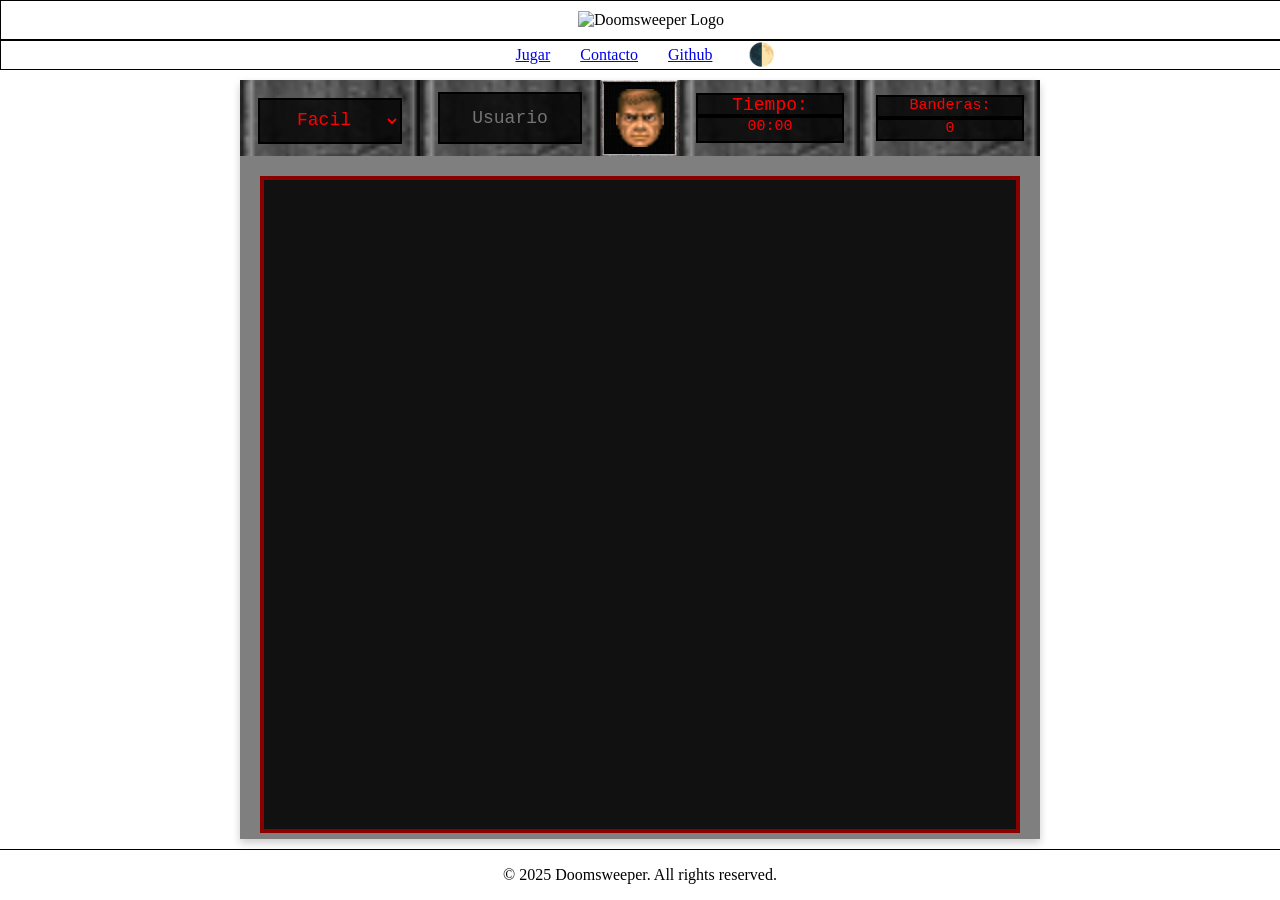
==== commit 6033f75a: "Light/Dark functionality" ====
--- a/index.html
+++ b/index.html
@@ -11,7 +11,7 @@
 </head>
 <body>
     <audio autoplay loop volume="0.2">
-        <source src="resources/audio/Doom OST - E1M1 - At Doom's Gate.mp3" type="audio/mpeg3">
+        <source src="resources/audio/Doom OST - E1M1 - At Doom's Gate.mp3" type="audio/mpeg">
     </audio>
     <div class="Header">
         <div class="HeaderTop">
@@ -23,11 +23,12 @@
                 <li><a href="contacto.html">Contacto</a></li>
                 <li><a id="GitHubPage" href="#">Github</a></li>
             </ul>
+            <button id="themeToggle" class="ThemeButton">🌓</button>
         </div>
     </div>
     <div class="Content">
         <div class="VideoContainer">
-            <video autoplay loop muted disablepictureinpicture>
+            <video class ="BackgroundVideo" autoplay loop muted disablepictureinpicture>
                 <source src="resources/videos/background.mp4" type="video/mp4">
             </video>
             <div class="GameWindow">
--- a/styles/index.css
+++ b/styles/index.css
@@ -402,7 +402,111 @@
   width: 90%;
   max-width: 500px;
 }
-
+body.light .GameHUDOptions,
+body.light .GameHUDUsername,
+body.light .GameHUDTimer,
+body.light .GameHUDFlags,
+body.light .GameHUDDoomGuy {
+    background-image: none !important;
+    background-color: #ffffffee !important; 
+    border: 2px solid #aaa !important;
+}
+
+body.light .GameHUDOptions select,
+body.light .GameHUDUsername input,
+body.light .GameHUDTimer span,
+body.light .GameHUDTimer #timerPlaceholder,
+body.light .GameHUDFlags span {
+    background-color: #ffffff !important;
+    color: #000 !important;
+    border: 1px solid #777 !important;
+}
+
+body.light #GameGrid {
+    background-color: #eee !important;
+    border-color: #ccc !important;
+}
+
+body.light #ScoreboardModal .modal-content {
+    background-color: #fafafa !important;
+    color: #111 !important;
+    box-shadow: 0 0 10px #999 !important;
+}
+body.light #GameGrid .cell.revealed {
+    color: #000 !important;            
+}
+
+body.light {
+    background-color: #f5f5f5;
+    color: #222;
+}
+
+body.light .HeaderTop,
+body.light .HeaderNav,
+body.light .Footer {
+    background-color: #ffffffcc;
+    border-color: #aaa;
+}
+
+body.light .HeaderNav a {
+    color: #333;
+}
+
+body.light .GameWindow {
+    background-color: #ffffffdd;
+    box-shadow: 0 0 8px #999;
+}
+
+body.light .GameContent {
+    background-color: rgba(255, 255, 255, 0.7);
+}
+
+body.light #GameGrid {
+    background-color: #ddd;
+    border-color: #666;
+}
+
+body.light .cell {
+    background-color: #fff !important;
+    border-color: #999;
+    color: #111;
+}
+
+body.light .cell.revealed {
+    background-color: #e6e6e6 !important;
+    color: #8a0000;
+}
+
+body.light .cell.flagged {
+    background-image: url("../resources/images/cellTextures/cellFlagged.png");
+    background-color: #ffe0e0;
+}
+
+body.light .cell.bomb {
+    background-image: url("../resources/images/cellTextures/cellBomb.png");
+}
+
+body.light .GameHUDOptions,
+body.light .GameHUDUsername,
+body.light .GameHUDTimer,
+body.light .GameHUDFlags {
+    filter: brightness(1.2);
+}
+
+body.light .BackgroundVideo {
+    filter: brightness(1.7) contrast(0.8) saturate(1.2);
+    opacity: 0.55;
+    transition: 0.4s ease;
+}
+
+.ThemeButton {
+    margin-left: 15px;
+    background: none;
+    border: none;
+    cursor: pointer;
+    font-size: 22px;
+    color: inherit;
+}
 @media screen and (min-width: 768px) {
     .VideoContainer video {
     display: flex;
